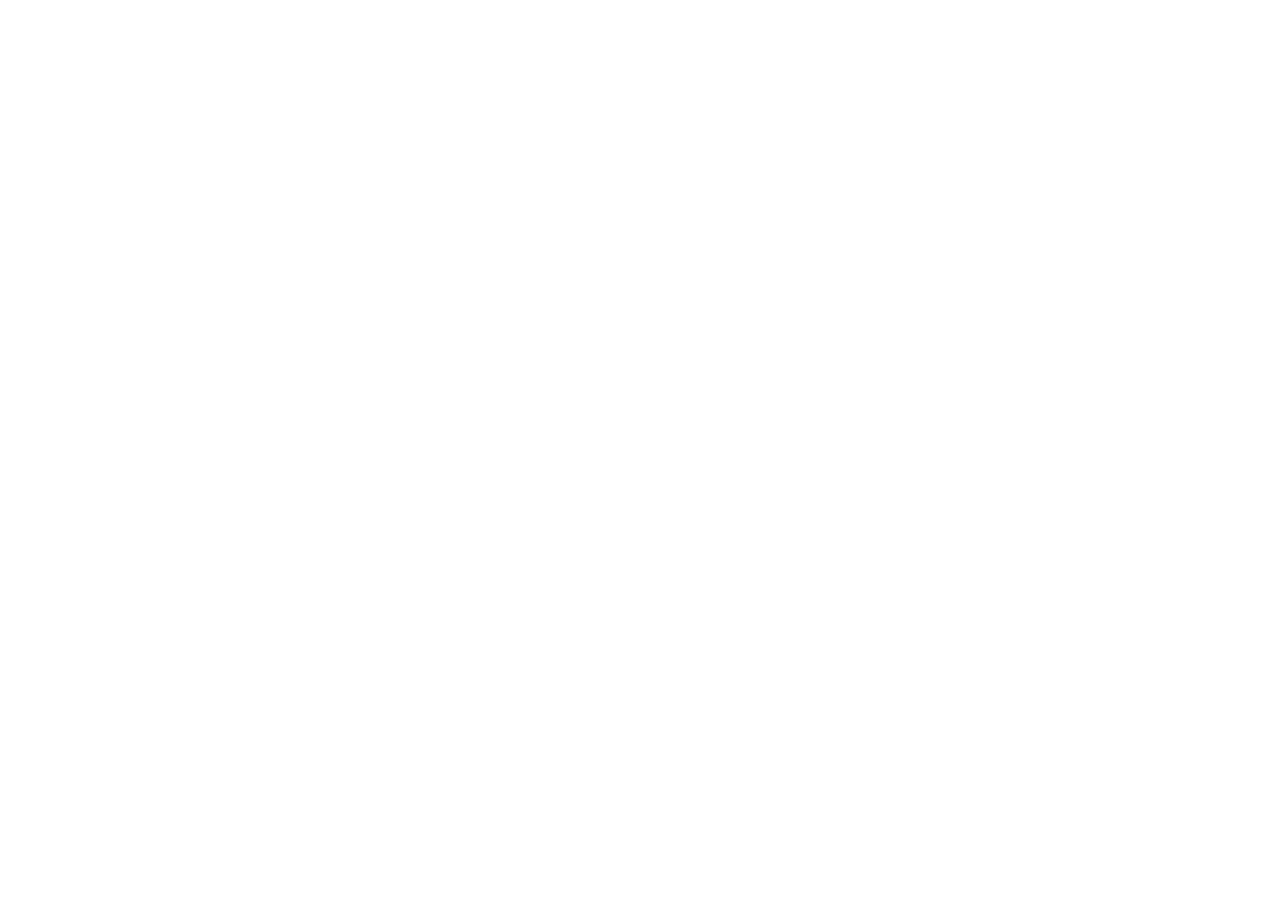
==== index.html @ 5be94cb0 "Primeiro Commit" ====
<!DOCTYPE html>
<html>
<head>
	<title>Curso de Bootstrap</title>
	<!-- Define a viewport-->
	<meta name="viewport" content="wisth=device-width, initial-scale-1.0">
	<!-- Adicionar o CSS bootstrap-->
	<link href="css/bootstrap.min.css" rel="stylesheet" media="screen">
</head>
<body>

<script src="js/jquery-3.1.1.min.js"></script>
<script src="js/bootstrap.min.js"></script>
<script src="js/main.js"></script>

</body>
</html>
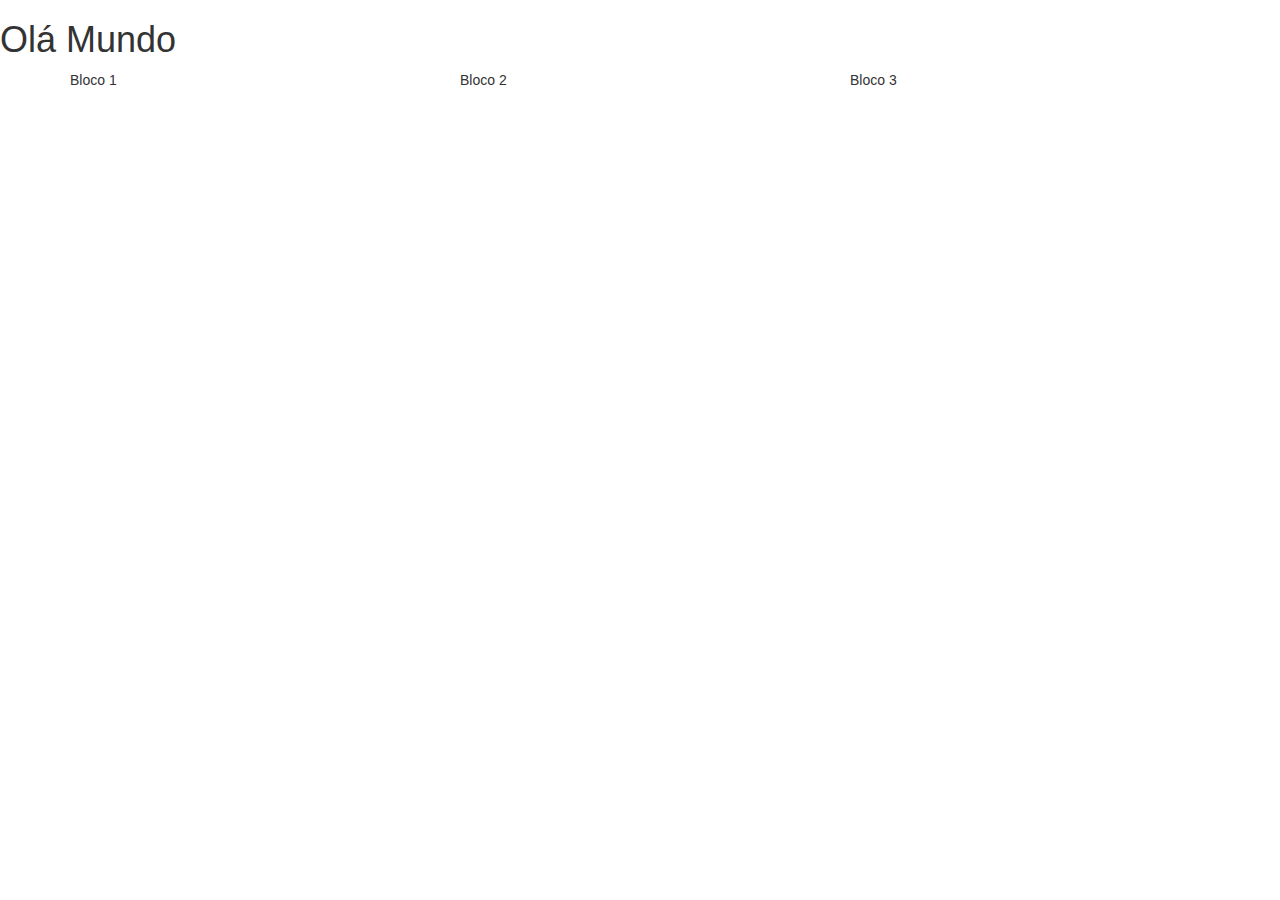
==== commit ed182e87: "Até Aula06" ====
--- a/index.html
+++ b/index.html
@@ -4,10 +4,23 @@
 	<title>Curso de Bootstrap</title>
 	<!-- Define a viewport-->
 	<meta name="viewport" content="wisth=device-width, initial-scale-1.0">
+
+	<!-- Codifica a pagina para acentos e cedilha-->
+	<meta charset="utf-8">
+
 	<!-- Adicionar o CSS bootstrap-->
 	<link href="css/bootstrap.min.css" rel="stylesheet" media="screen">
 </head>
 <body>
+<h1>Olá Mundo</h1>
+<div class="container">
+	<div class="row">
+		<div class="col-xs-12 col-md-4 col-lg4">Bloco 1</div>
+		<div class="col-xs-12 col-md-4 col-lg4">Bloco 2</div>
+		<div class="col-xs-12 col-md-4 col-lg4">Bloco 3</div>
+
+	</div>	
+</div>
 
 <script src="js/jquery-3.1.1.min.js"></script>
 <script src="js/bootstrap.min.js"></script>
